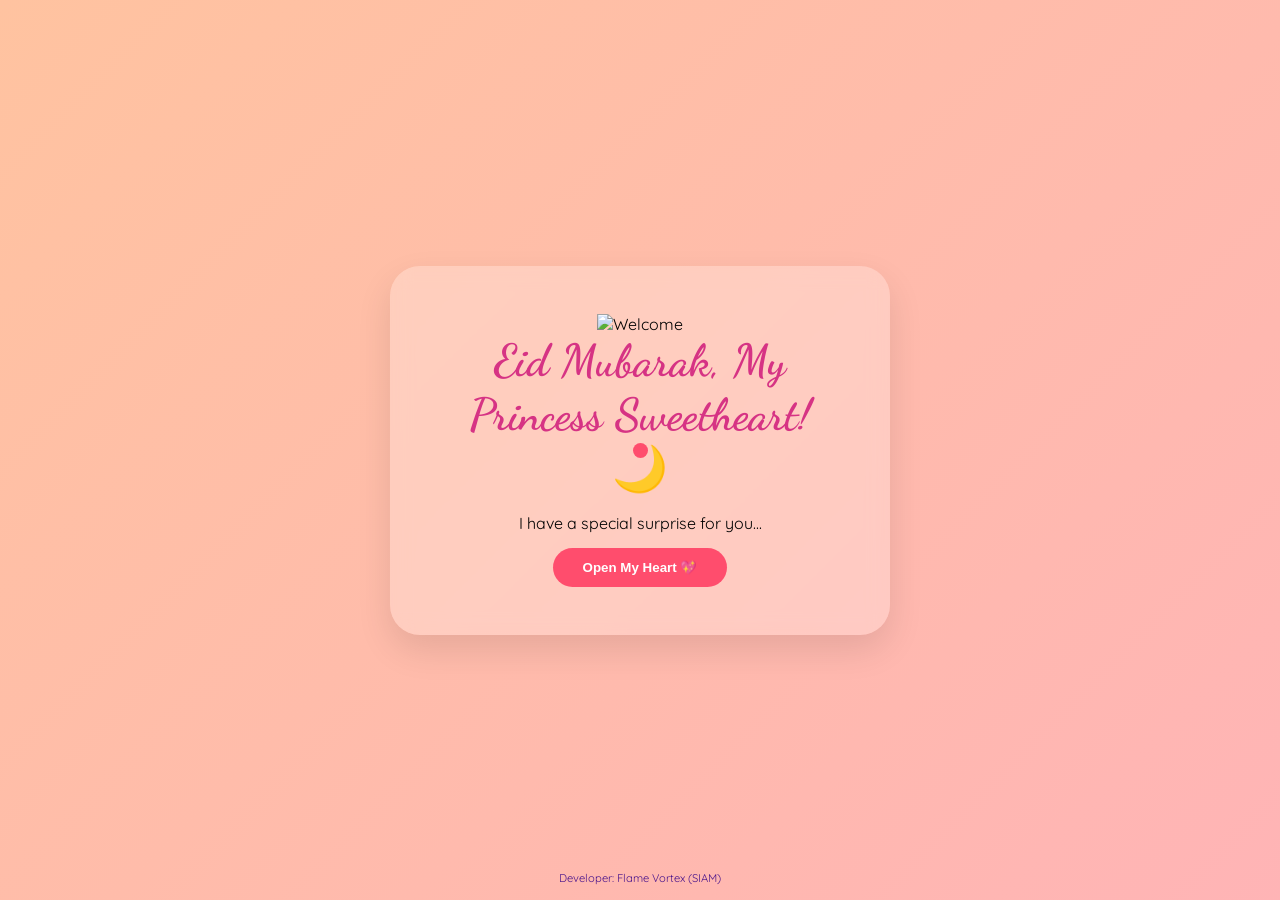
==== wish.html @ f5e3b9a8 "Add files via upload" ====
<!DOCTYPE html>
<html lang="en">
<head>
    <meta charset="UTF-8">
    <meta name="viewport" content="width=device-width, initial-scale=1.0">
    <title>Eid Mubarak My Love ✨</title>
    <script src="https://cdnjs.cloudflare.com/ajax/libs/gsap/3.12.2/gsap.min.js"></script>
    <link rel="stylesheet" href="style.css">
</head>
<body>
    <div class="custom-cursor"></div>

    <!-- Auto Play Screen -->
    <div id="welcome-view" class="container">
        <div class="gif-container">
            <img src="https://gifdb.com/images/high/mochi-mochi-peach-cat-gif-file-2202kb-53von6w05v0ekxmt.webp" alt="Welcome">
        </div>
        <h1 id="main-title" class="title">Eid Mubarak!</h1>
        <p id="sub-title" class="subtitle">I have a special surprise for you...</p>
        <button class="main-btn" onclick="startShow()">Open My Heart 💖</button>
    </div>

    <!-- Wishes Container -->
    <div id="wish-display" class="container" style="display:none;">
        <div id="card-holder"></div>
        <button id="next-btn" class="main-btn">Tap for More Magic ✨</button>
    </div>

    <footer class="credits">
        <p>Developer: <span>Flame Vortex (SIAM)</span></p>
    </footer>

    <script>
        // Extract Data from URL
        const urlParams = new URLSearchParams(window.location.search);
        const name = urlParams.get('name') || "Sweetheart";
        const gender = urlParams.get('g') || "girl";
        const title = (gender === "girl") ? "Princess" : "King";

        document.getElementById('main-title').innerText = `Eid Mubarak, My ${title} ${name}! 🌙`;

        const wishes = [
            { text: `May this Eid bring you endless joy, my ${title}. 💖`, gif: "https://gifdb.com/images/high/mochi-mochi-peach-cat-gif-file-494kb-aax9dv39khdby1xh.webp" },
            { text: "Your presence is the best Eidi I could ever have. ✨", gif: "https://gifdb.com/images/high/mochi-mochi-peach-cat-gif-file-2169kb-sz5qb2llabzg46qu.webp" },
            { text: "Wishing you a day as beautiful as you are. 🌹", gif: "https://gifdb.com/images/high/mochi-mochi-peach-cat-gif-file-2671kb-uudx29i0jja0yyim.webp" },
            { text: "Sending you lots of virtual hugs and kisses! 💕", gif: "https://gifdb.com/images/high/mochi-mochi-peach-cat-gif-file-5725kb-2p6g03lbblpoe1z7.webp" },
            { text: "Let's be together forever. Happy Eid! 🌙", gif: "https://gifdb.com/images/high/mochi-mochi-peach-cat-gif-file-1136kb-tb9vrnxamrsn3cva.webp" }
        ];

        let currentStep = 0;

        function startShow() {
            gsap.to("#welcome-view", { opacity: 0, scale: 0.8, duration: 0.5, onComplete: () => {
                document.getElementById('welcome-view').style.display = 'none';
                document.getElementById('wish-display').style.display = 'block';
                showNextWish();
            }});
        }

        function showNextWish() {
            if (currentStep < wishes.length) {
                const holder = document.getElementById('card-holder');
                const wish = wishes[currentStep];
                
                holder.innerHTML = `
                    <div class="wish-card">
                        <img src="${wish.gif}" alt="Cat GIF">
                        <p>${wish.text}</p>
                    </div>
                `;
                gsap.from(".wish-card", { opacity: 0, y: 30, duration: 0.6 });
                currentStep++;
                
                if(currentStep === wishes.length) {
                    document.getElementById('next-btn').innerText = "I Love You! ❤️";
                    createHearts();
                }
            }
        }

        document.getElementById('next-btn').addEventListener('click', showNextWish);

        function createHearts() {
            setInterval(() => {
                const heart = document.createElement("div");
                heart.className = "floating";
                heart.innerHTML = "💖";
                heart.style.left = Math.random() * 100 + "vw";
                heart.style.top = "100vh";
                document.body.appendChild(heart);
                gsap.to(heart, { y: "-110vh", x: (Math.random()-0.5)*100, duration: 3, onComplete: () => heart.remove() });
            }, 300);
        }

        const cursor = document.querySelector('.custom-cursor');
        document.addEventListener('mousemove', (e) => {
            gsap.to(cursor, { x: e.clientX, y: e.clientY, duration: 0.1 });
        });
    </script>
</body>
</html>
---- style.css ----
@import url('https://fonts.googleapis.com/css2?family=Dancing+Script:wght@700&family=Quicksand:wght@400;600&display=swap');

* { margin: 0; padding: 0; box-sizing: border-box; cursor: none; }

body {
    min-height: 100vh;
    background: linear-gradient(-45deg, #ffdde1, #ee9ca7, #ffafbd, #ffc3a0);
    background-size: 400% 400%;
    animation: gradientBG 15s ease infinite;
    font-family: 'Quicksand', sans-serif;
    display: flex;
    align-items: center;
    justify-content: center;
    overflow-x: hidden;
}

.container {
    text-align: center;
    background: rgba(255, 255, 255, 0.25);
    backdrop-filter: blur(10px);
    padding: 3rem;
    border-radius: 30px;
    box-shadow: 0 15px 35px rgba(0,0,0,0.1);
    max-width: 500px;
    width: 90%;
}

.title {
    font-family: 'Dancing Script', cursive;
    font-size: 2.8rem;
    color: #d63384;
    margin-bottom: 1rem;
}

.main-btn {
    padding: 12px 30px;
    background: #ff4d6d;
    color: white;
    border: none;
    border-radius: 50px;
    font-weight: 600;
    cursor: pointer;
    margin-top: 15px;
    transition: 0.3s;
}

.input-group input[type="text"] {
    width: 100%;
    padding: 12px;
    border-radius: 10px;
    border: 2px solid #ff4d6d;
    margin-bottom: 15px;
    text-align: center;
}

.gender-selection {
    display: flex;
    justify-content: space-around;
    margin-bottom: 15px;
}

.wish-card img {
    width: 200px;
    border-radius: 20px;
    margin-bottom: 15px;
}

.wish-card p {
    font-size: 1.2rem;
    color: #6a1b9a;
    font-weight: 600;
}

.custom-cursor {
    width: 15px;
    height: 15px;
    background: #ff4d6d;
    border-radius: 50%;
    position: fixed;
    pointer-events: none;
    z-index: 9999;
}

.floating {
    position: fixed;
    font-size: 25px;
    pointer-events: none;
}

.credits {
    position: fixed;
    bottom: 15px;
    font-size: 0.7rem;
    color: #4a148c;
}

@keyframes gradientBG {
    0% { background-position: 0% 50%; }
    50% { background-position: 100% 50%; }
    100% { background-position: 0% 50%; }
}
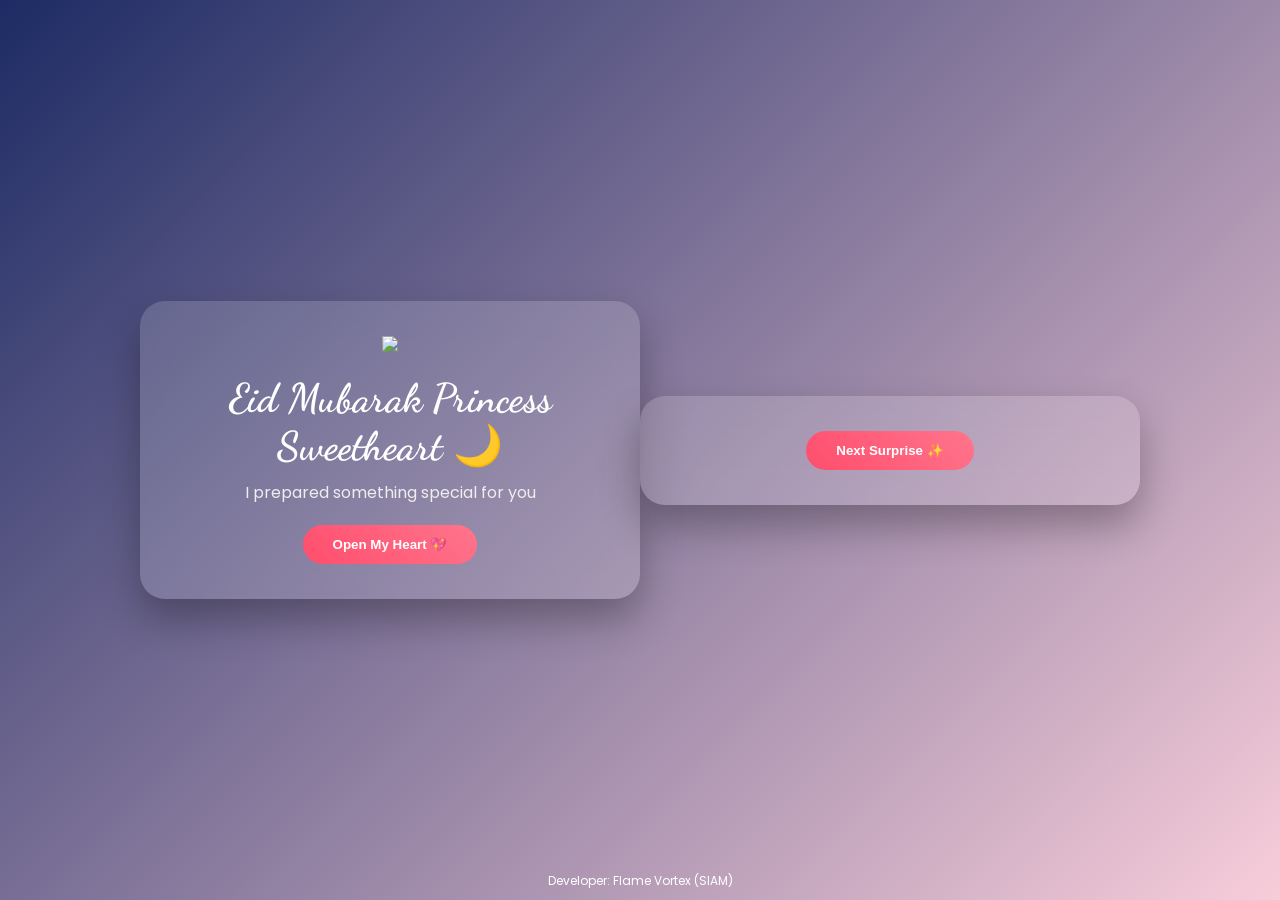
==== commit 73e83755: "Refactor wish.html for improved structure and content" ====
--- a/wish.html
+++ b/wish.html
@@ -1,101 +1,144 @@
 <!DOCTYPE html>
 <html lang="en">
+
 <head>
-    <meta charset="UTF-8">
-    <meta name="viewport" content="width=device-width, initial-scale=1.0">
-    <title>Eid Mubarak My Love ✨</title>
-    <script src="https://cdnjs.cloudflare.com/ajax/libs/gsap/3.12.2/gsap.min.js"></script>
-    <link rel="stylesheet" href="style.css">
+
+<meta charset="UTF-8">
+
+<meta name="viewport" content="width=device-width, initial-scale=1.0">
+
+<title>Eid Mubarak</title>
+
+<link rel="stylesheet" href="style.css">
+
+<script src="https://cdnjs.cloudflare.com/ajax/libs/gsap/3.12.2/gsap.min.js"></script>
+
 </head>
+
 <body>
-    <div class="custom-cursor"></div>
 
-    <!-- Auto Play Screen -->
-    <div id="welcome-view" class="container">
-        <div class="gif-container">
-            <img src="https://gifdb.com/images/high/mochi-mochi-peach-cat-gif-file-2202kb-53von6w05v0ekxmt.webp" alt="Welcome">
-        </div>
-        <h1 id="main-title" class="title">Eid Mubarak!</h1>
-        <p id="sub-title" class="subtitle">I have a special surprise for you...</p>
-        <button class="main-btn" onclick="startShow()">Open My Heart 💖</button>
-    </div>
+<div class="stars"></div>
 
-    <!-- Wishes Container -->
-    <div id="wish-display" class="container" style="display:none;">
-        <div id="card-holder"></div>
-        <button id="next-btn" class="main-btn">Tap for More Magic ✨</button>
-    </div>
+<div id="welcome-view" class="container">
 
-    <footer class="credits">
-        <p>Developer: <span>Flame Vortex (SIAM)</span></p>
-    </footer>
+<img class="hero-gif" src="https://gifdb.com/images/high/mochi-mochi-peach-cat-gif-file-2202kb-53von6w05v0ekxmt.webp">
 
-    <script>
-        // Extract Data from URL
-        const urlParams = new URLSearchParams(window.location.search);
-        const name = urlParams.get('name') || "Sweetheart";
-        const gender = urlParams.get('g') || "girl";
-        const title = (gender === "girl") ? "Princess" : "King";
+<h1 id="main-title" class="title"></h1>
 
-        document.getElementById('main-title').innerText = `Eid Mubarak, My ${title} ${name}! 🌙`;
+<p class="subtitle">I prepared something special for you</p>
 
-        const wishes = [
-            { text: `May this Eid bring you endless joy, my ${title}. 💖`, gif: "https://gifdb.com/images/high/mochi-mochi-peach-cat-gif-file-494kb-aax9dv39khdby1xh.webp" },
-            { text: "Your presence is the best Eidi I could ever have. ✨", gif: "https://gifdb.com/images/high/mochi-mochi-peach-cat-gif-file-2169kb-sz5qb2llabzg46qu.webp" },
-            { text: "Wishing you a day as beautiful as you are. 🌹", gif: "https://gifdb.com/images/high/mochi-mochi-peach-cat-gif-file-2671kb-uudx29i0jja0yyim.webp" },
-            { text: "Sending you lots of virtual hugs and kisses! 💕", gif: "https://gifdb.com/images/high/mochi-mochi-peach-cat-gif-file-5725kb-2p6g03lbblpoe1z7.webp" },
-            { text: "Let's be together forever. Happy Eid! 🌙", gif: "https://gifdb.com/images/high/mochi-mochi-peach-cat-gif-file-1136kb-tb9vrnxamrsn3cva.webp" }
-        ];
+<button class="main-btn" onclick="startShow()">
 
-        let currentStep = 0;
+Open My Heart 💖
 
-        function startShow() {
-            gsap.to("#welcome-view", { opacity: 0, scale: 0.8, duration: 0.5, onComplete: () => {
-                document.getElementById('welcome-view').style.display = 'none';
-                document.getElementById('wish-display').style.display = 'block';
-                showNextWish();
-            }});
-        }
+</button>
 
-        function showNextWish() {
-            if (currentStep < wishes.length) {
-                const holder = document.getElementById('card-holder');
-                const wish = wishes[currentStep];
-                
-                holder.innerHTML = `
-                    <div class="wish-card">
-                        <img src="${wish.gif}" alt="Cat GIF">
-                        <p>${wish.text}</p>
-                    </div>
-                `;
-                gsap.from(".wish-card", { opacity: 0, y: 30, duration: 0.6 });
-                currentStep++;
-                
-                if(currentStep === wishes.length) {
-                    document.getElementById('next-btn').innerText = "I Love You! ❤️";
-                    createHearts();
-                }
-            }
-        }
+</div>
 
-        document.getElementById('next-btn').addEventListener('click', showNextWish);
+<div id="wish-display" class="container">
 
-        function createHearts() {
-            setInterval(() => {
-                const heart = document.createElement("div");
-                heart.className = "floating";
-                heart.innerHTML = "💖";
-                heart.style.left = Math.random() * 100 + "vw";
-                heart.style.top = "100vh";
-                document.body.appendChild(heart);
-                gsap.to(heart, { y: "-110vh", x: (Math.random()-0.5)*100, duration: 3, onComplete: () => heart.remove() });
-            }, 300);
-        }
+<div id="card-holder"></div>
 
-        const cursor = document.querySelector('.custom-cursor');
-        document.addEventListener('mousemove', (e) => {
-            gsap.to(cursor, { x: e.clientX, y: e.clientY, duration: 0.1 });
-        });
-    </script>
+<button id="next-btn" class="main-btn">
+
+Next Surprise ✨
+
+</button>
+
+</div>
+
+<footer class="credits">
+
+Developer: Flame Vortex (SIAM)
+
+</footer>
+
+<script>
+
+const url=new URLSearchParams(window.location.search)
+
+const name=url.get("name")||"Sweetheart"
+
+const gender=url.get("g")||"girl"
+
+const title=gender==="girl"?"Princess":"King"
+
+document.getElementById("main-title").innerText=`Eid Mubarak ${title} ${name} 🌙`
+
+const wishes=[
+
+{
+text:`May this Eid bring endless happiness for you my ${title}.`,
+gif:"https://gifdb.com/images/high/mochi-mochi-peach-cat-gif-file-494kb-aax9dv39khdby1xh.webp"
+},
+
+{
+text:"You are the most beautiful Eidi in my life.",
+gif:"https://gifdb.com/images/high/mochi-mochi-peach-cat-gif-file-2169kb-sz5qb2llabzg46qu.webp"
+},
+
+{
+text:"I wish your smile stays forever.",
+gif:"https://gifdb.com/images/high/mochi-mochi-peach-cat-gif-file-2671kb-uudx29i0jja0yyim.webp"
+},
+
+{
+text:"Sending you hugs and kisses.",
+gif:"https://gifdb.com/images/high/mochi-mochi-peach-cat-gif-file-5725kb-2p6g03lbblpoe1z7.webp"
+},
+
+{
+text:"Stay with me forever ❤️",
+gif:"https://gifdb.com/images/high/mochi-mochi-peach-cat-gif-file-1136kb-tb9vrnxamrsn3cva.webp"
+}
+
+]
+
+let step=0
+
+function startShow(){
+
+gsap.to("#welcome-view",{scale:.8,opacity:0,duration:.5,onComplete:()=>{
+
+document.getElementById("welcome-view").style.display="none"
+
+document.getElementById("wish-display").style.display="block"
+
+showNext()
+
+}})
+
+}
+
+function showNext(){
+
+if(step<wishes.length){
+
+const data=wishes[step]
+
+document.getElementById("card-holder").innerHTML=`
+
+<div class="wish-card">
+
+<img src="${data.gif}">
+
+<p>${data.text}</p>
+
+</div>
+
+`
+
+gsap.from(".wish-card",{scale:.7,opacity:0,duration:.6})
+
+step++
+
+}
+
+}
+
+document.getElementById("next-btn").onclick=showNext
+
+</script>
+
 </body>
-</html>+</html>
--- a/style.css
+++ b/style.css
@@ -1,101 +1,210 @@
-@import url('https://fonts.googleapis.com/css2?family=Dancing+Script:wght@700&family=Quicksand:wght@400;600&display=swap');
-
-* { margin: 0; padding: 0; box-sizing: border-box; cursor: none; }
-
-body {
-    min-height: 100vh;
-    background: linear-gradient(-45deg, #ffdde1, #ee9ca7, #ffafbd, #ffc3a0);
-    background-size: 400% 400%;
-    animation: gradientBG 15s ease infinite;
-    font-family: 'Quicksand', sans-serif;
-    display: flex;
-    align-items: center;
-    justify-content: center;
-    overflow-x: hidden;
-}
-
-.container {
-    text-align: center;
-    background: rgba(255, 255, 255, 0.25);
-    backdrop-filter: blur(10px);
-    padding: 3rem;
-    border-radius: 30px;
-    box-shadow: 0 15px 35px rgba(0,0,0,0.1);
-    max-width: 500px;
-    width: 90%;
-}
-
-.title {
-    font-family: 'Dancing Script', cursive;
-    font-size: 2.8rem;
-    color: #d63384;
-    margin-bottom: 1rem;
-}
-
-.main-btn {
-    padding: 12px 30px;
-    background: #ff4d6d;
-    color: white;
-    border: none;
-    border-radius: 50px;
-    font-weight: 600;
-    cursor: pointer;
-    margin-top: 15px;
-    transition: 0.3s;
-}
-
-.input-group input[type="text"] {
-    width: 100%;
-    padding: 12px;
-    border-radius: 10px;
-    border: 2px solid #ff4d6d;
-    margin-bottom: 15px;
-    text-align: center;
-}
-
-.gender-selection {
-    display: flex;
-    justify-content: space-around;
-    margin-bottom: 15px;
-}
-
-.wish-card img {
-    width: 200px;
-    border-radius: 20px;
-    margin-bottom: 15px;
-}
-
-.wish-card p {
-    font-size: 1.2rem;
-    color: #6a1b9a;
-    font-weight: 600;
-}
-
-.custom-cursor {
-    width: 15px;
-    height: 15px;
-    background: #ff4d6d;
-    border-radius: 50%;
-    position: fixed;
-    pointer-events: none;
-    z-index: 9999;
-}
-
-.floating {
-    position: fixed;
-    font-size: 25px;
-    pointer-events: none;
-}
-
-.credits {
-    position: fixed;
-    bottom: 15px;
-    font-size: 0.7rem;
-    color: #4a148c;
-}
-
-@keyframes gradientBG {
-    0% { background-position: 0% 50%; }
-    50% { background-position: 100% 50%; }
-    100% { background-position: 0% 50%; }
-}+@import url('https://fonts.googleapis.com/css2?family=Poppins:wght@300;400;600&family=Dancing+Script:wght@700&display=swap');
+
+*{
+margin:0;
+padding:0;
+box-sizing:border-box;
+}
+
+body{
+
+font-family:'Poppins',sans-serif;
+
+height:100vh;
+
+display:flex;
+justify-content:center;
+align-items:center;
+
+background:linear-gradient(135deg,#1d2b64,#f8cdda);
+
+overflow:hidden;
+
+}
+
+/* stars background */
+
+.stars{
+
+position:fixed;
+width:100%;
+height:100%;
+
+background:url("https://www.transparenttextures.com/patterns/stardust.png");
+
+opacity:.3;
+
+z-index:-1;
+
+}
+
+/* container */
+
+.container{
+
+width:90%;
+max-width:500px;
+
+padding:35px;
+
+border-radius:25px;
+
+text-align:center;
+
+background:rgba(255,255,255,.15);
+
+backdrop-filter:blur(15px);
+
+box-shadow:0 20px 40px rgba(0,0,0,.3);
+
+}
+
+/* title */
+
+.title{
+
+font-family:'Dancing Script',cursive;
+
+font-size:2.5rem;
+
+color:#fff;
+
+margin-bottom:10px;
+
+}
+
+/* subtitle */
+
+.subtitle{
+
+color:#eee;
+
+margin-bottom:20px;
+
+}
+
+/* input */
+
+input{
+
+width:100%;
+
+padding:12px;
+
+border:none;
+
+border-radius:10px;
+
+margin-bottom:15px;
+
+}
+
+/* gender */
+
+.gender-selection{
+
+display:flex;
+
+justify-content:space-around;
+
+margin-bottom:20px;
+
+color:white;
+
+}
+
+/* button */
+
+.main-btn{
+
+padding:12px 30px;
+
+border:none;
+
+border-radius:30px;
+
+background:linear-gradient(45deg,#ff4d6d,#ff758c);
+
+color:white;
+
+font-weight:bold;
+
+cursor:pointer;
+
+transition:.3s;
+
+}
+
+.main-btn:hover{
+
+transform:scale(1.08);
+
+box-shadow:0 10px 20px rgba(0,0,0,.3);
+
+}
+
+/* result */
+
+#result-area{
+
+display:none;
+
+margin-top:15px;
+
+}
+
+/* wish card */
+
+.wish-card{
+
+background:white;
+
+padding:25px;
+
+border-radius:20px;
+
+box-shadow:0 10px 30px rgba(0,0,0,.3);
+
+}
+
+.wish-card img{
+
+width:170px;
+
+margin-bottom:10px;
+
+border-radius:20px;
+
+}
+
+.wish-card p{
+
+font-size:18px;
+
+color:#6a1b9a;
+
+}
+
+/* gif */
+
+.hero-gif{
+
+width:200px;
+
+margin-bottom:15px;
+
+}
+
+/* credits */
+
+.credits{
+
+position:fixed;
+
+bottom:10px;
+
+color:white;
+
+font-size:12px;
+
+}
